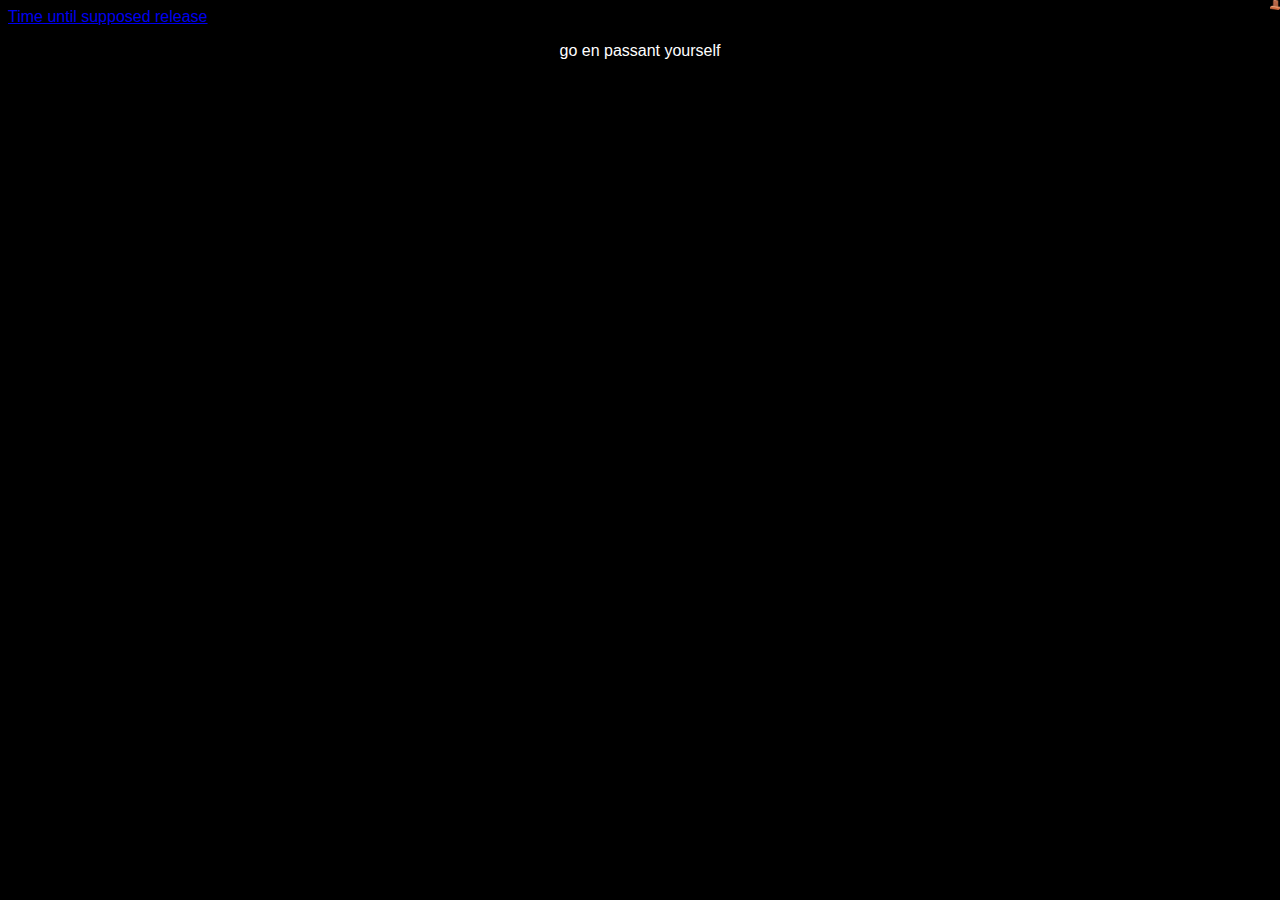
==== index.html @ 2637b938 "Merge pull request #3 from ChessAnarchy/front_page" ====
<!DOCTYPE html>
<html lang="en">
<head>
    <meta charset="UTF-8">
    <title>Anarchy Chess Home Page</title>
    <link rel="icon" type="images/images" href="images/anarchychess.ico" />
    <link rel="stylesheet" href="style.css">
    <script src="https://cdn.logwork.com/widget/countdown.js" defer></script>
    <noscript>You need JavaScipt to run this</noscript>
</head>
<body>
    <body style="background-color:rgb(0, 0, 0);"></body>
    <a href="https://logwork.com/countdown-zhpu" class="countdown-timer" data-style="circles" data-timezone="Europe/Oslo" data-textcolor="#ffffff" data-date="2023-06-12 23:00" data-background="#193296" data-digitscolor="#ffffff" data-unitscolor="#ffffff">Time until supposed release</a>
    <p style="text-align: center;">go en passant yourself</p>
    <a href="brick.html" target="_blank" onclick="window.open('brick.html', 'Popup', 'width=500,height=500'); return false;">
        <img src="images/brick.png" alt="Wonder how many times you've been bricked?" width="10" height="10" class="fixed-image">
    </a>

    <style>
        .fixed-image {
            position: fixed;
            top: 0;
            right: 0;
        }
    </style>

</body>
</html>
---- style.css ----
body {
    background-color: black;
    color: white;
    font-family: 'Segoe UI', Tahoma, Geneva, Verdana, sans-serif;
}
p {
    text-align: center;
}

.bricks {
    background: firebrick;
}

.bricksHeading > img {
    height: 10rem;
}

.bricksHeading {
    display: flex;
    gap: 1rem;
}

.bricksInput {
    display: flex;
    gap: 1rem;
}
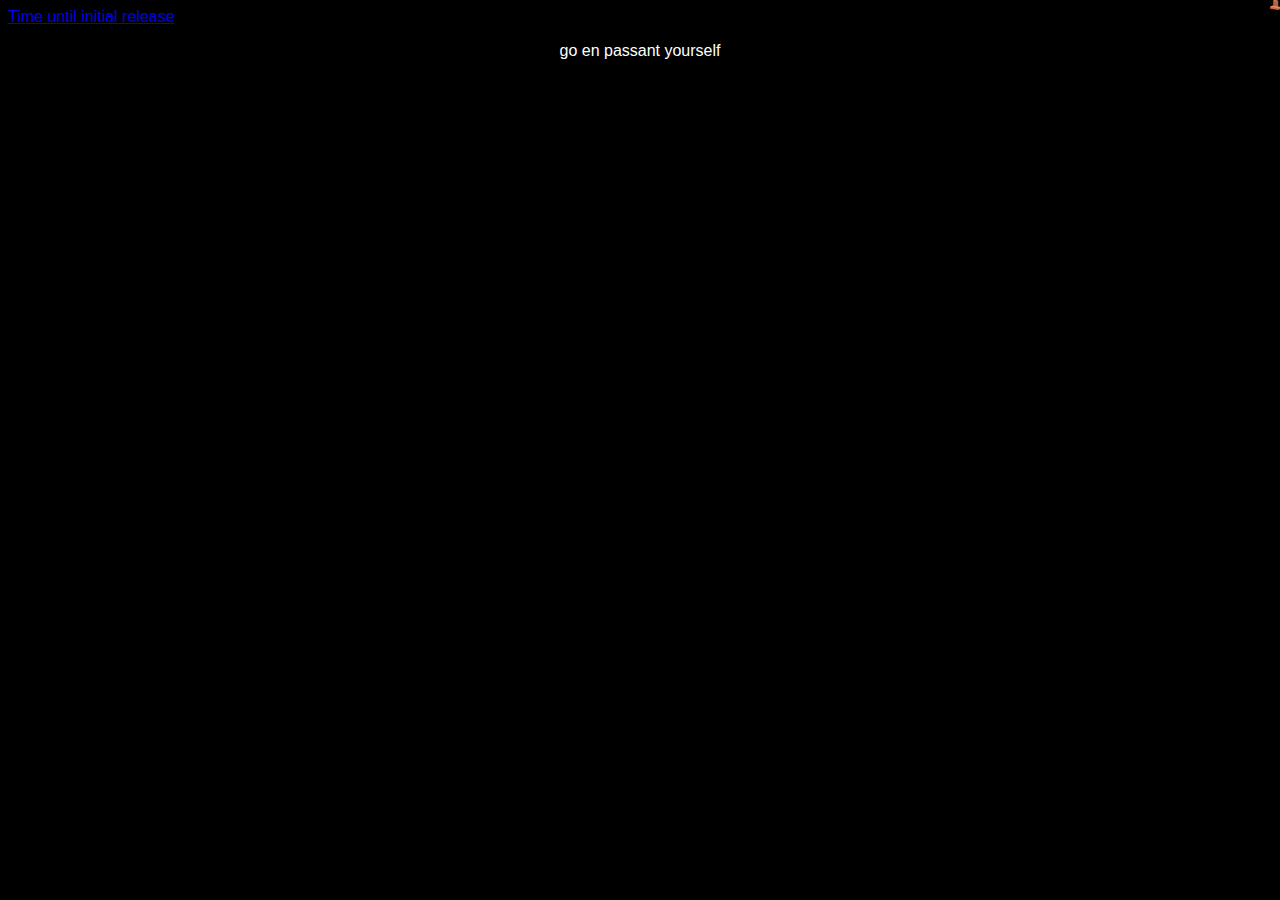
==== commit 68112183: "changed the timer text to "time until initial release" after a discoussion about delaying some backe" ====
--- a/index.html
+++ b/index.html
@@ -3,17 +3,17 @@
 <head>
     <meta charset="UTF-8">
     <title>Anarchy Chess Home Page</title>
-    <link rel="icon" type="images/images" href="images/anarchychess.ico" />
+    <link rel="icon" type="images/images" href="Assets/Images/anarchychess.ico" />
     <link rel="stylesheet" href="style.css">
     <script src="https://cdn.logwork.com/widget/countdown.js" defer></script>
     <noscript>You need JavaScipt to run this</noscript>
 </head>
 <body>
     <body style="background-color:rgb(0, 0, 0);"></body>
-    <a href="https://logwork.com/countdown-zhpu" class="countdown-timer" data-style="circles" data-timezone="Europe/Oslo" data-textcolor="#ffffff" data-date="2023-06-12 23:00" data-background="#193296" data-digitscolor="#ffffff" data-unitscolor="#ffffff">Time until supposed release</a>
+    <a href="https://logwork.com/countdown-zhpu" class="countdown-timer" data-style="circles" data-timezone="Europe/Oslo" data-textcolor="#ffffff" data-date="2023-06-12 23:00" data-background="#193296" data-digitscolor="#ffffff" data-unitscolor="#ffffff">Time until initial release</a>
     <p style="text-align: center;">go en passant yourself</p>
-    <a href="brick.html" target="_blank" onclick="window.open('brick.html', 'Popup', 'width=500,height=500'); return false;">
-        <img src="images/brick.png" alt="Wonder how many times you've been bricked?" width="10" height="10" class="fixed-image">
+    <a href="BrickCounter/brick.html" target="_blank" onclick="window.open('BrickCounter/brick.html', 'Popup', 'width=500,height=500'); return false;">
+        <img src="Assets/Images/brick.png"Wonder how many times you've been bricked?" width="10" height="10" class="fixed-image">
     </a>
 
     <style>
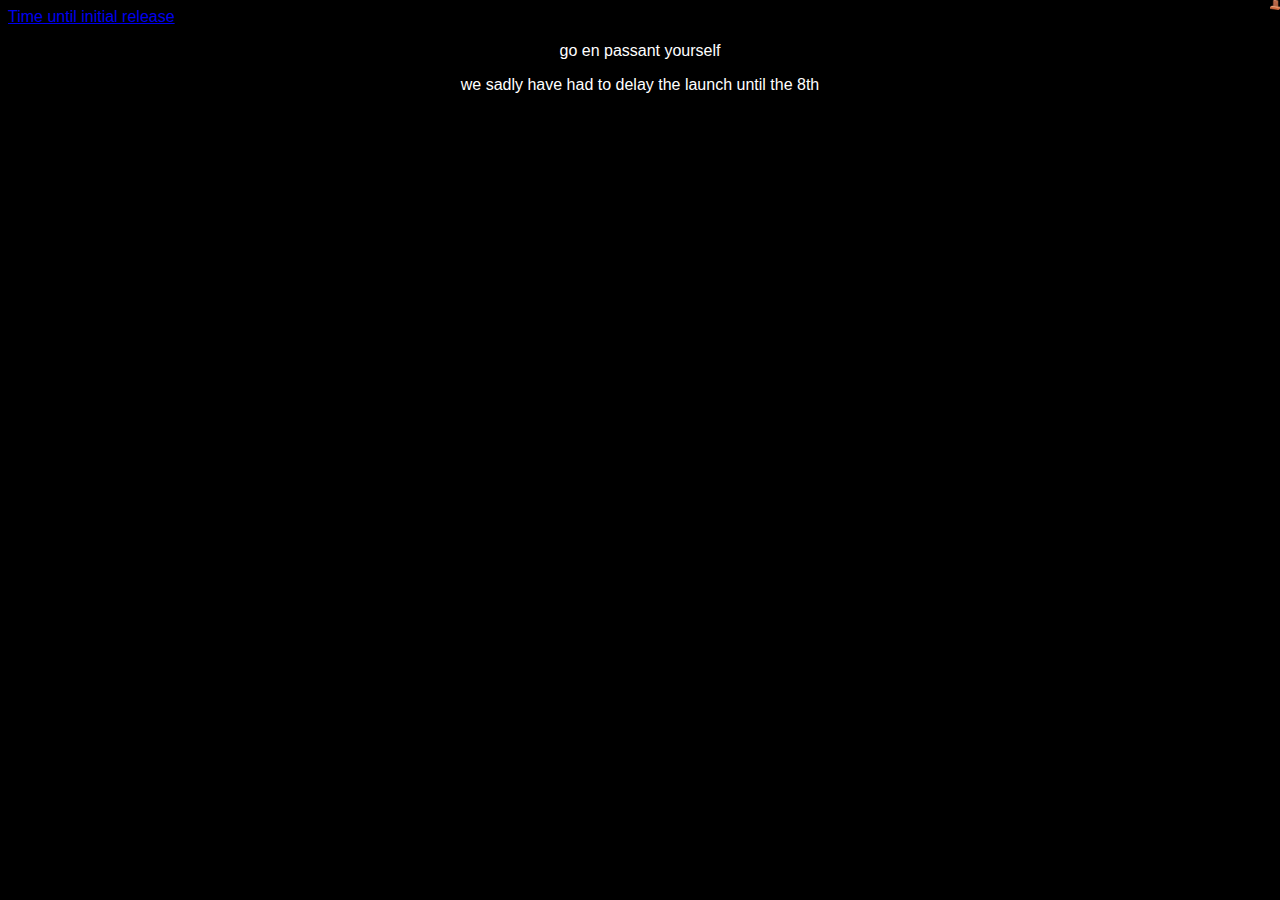
==== commit 3f947d6d: "Update index.html" ====
--- a/index.html
+++ b/index.html
@@ -10,8 +10,9 @@
 </head>
 <body>
     <body style="background-color:rgb(0, 0, 0);"></body>
-    <a href="https://logwork.com/countdown-zhpu" class="countdown-timer" data-style="circles" data-timezone="Europe/Oslo" data-textcolor="#ffffff" data-date="2023-06-12 23:00" data-background="#193296" data-digitscolor="#ffffff" data-unitscolor="#ffffff">Time until initial release</a>
+    <a href="https://logwork.com/countdown-zhpu" class="countdown-timer" data-style="circles" data-timezone="Europe/Oslo" data-textcolor="#ffffff" data-date="2023-06-08 23:00" data-background="#193296" data-digitscolor="#ffffff" data-unitscolor="#ffffff">Time until initial release</a>
     <p style="text-align: center;">go en passant yourself</p>
+    <p style="text-align: center;"> we sadly have had to delay the launch until the 8th</p>
     <a href="BrickCounter/brick.html" target="_blank" onclick="window.open('BrickCounter/brick.html', 'Popup', 'width=500,height=500'); return false;">
         <img src="Assets/Images/brick.png"Wonder how many times you've been bricked?" width="10" height="10" class="fixed-image">
     </a>
@@ -25,4 +26,4 @@
     </style>
 
 </body>
-</html>+</html>
--- a/style.css
+++ b/style.css
@@ -24,3 +24,7 @@
     display: flex;
     gap: 1rem;
 }
+
+@media (max-width:1340px) {
+    
+}
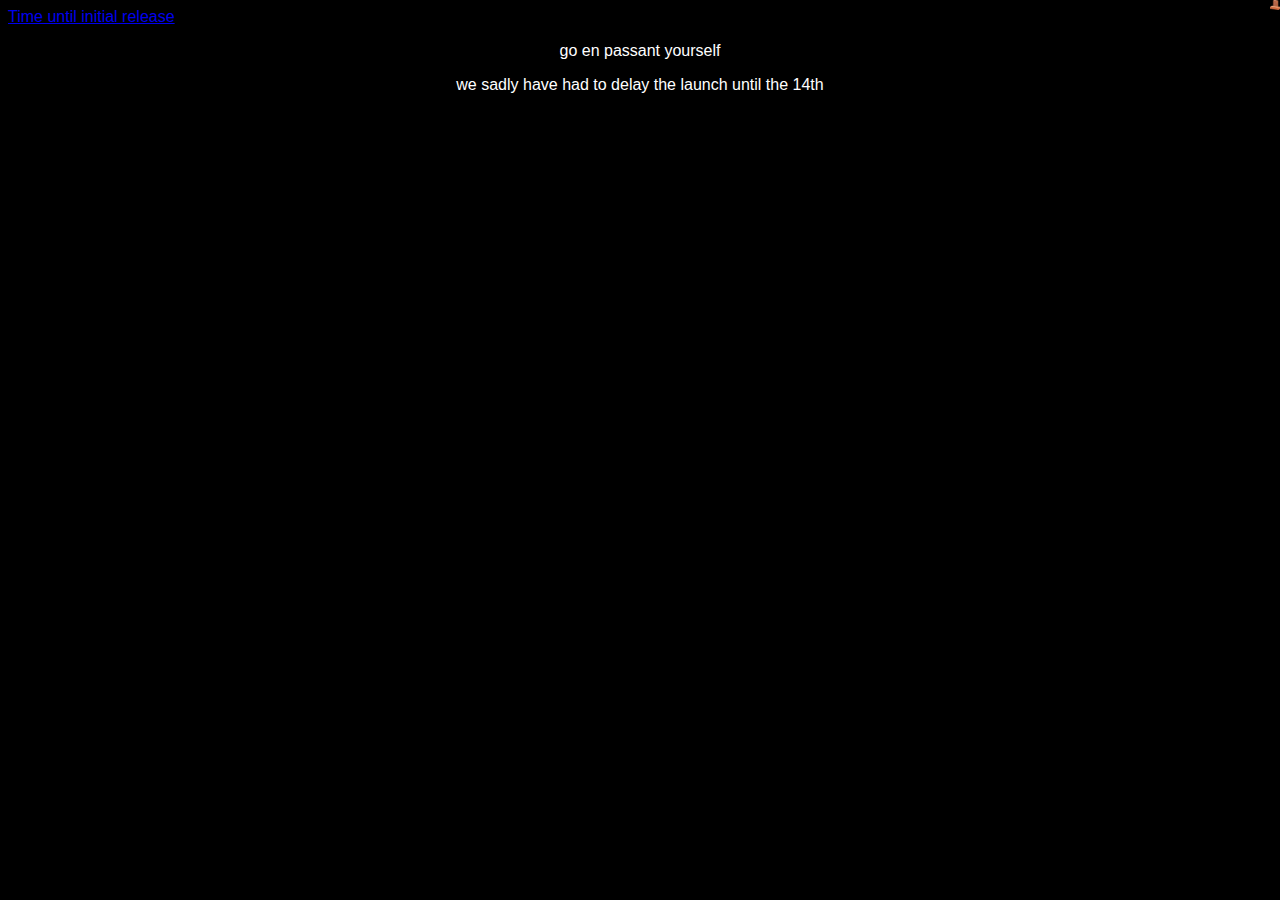
==== commit 027709f9: "fixed a typo in index.html" ====
--- a/index.html
+++ b/index.html
@@ -10,9 +10,9 @@
 </head>
 <body>
     <body style="background-color:rgb(0, 0, 0);"></body>
-    <a href="https://logwork.com/countdown-zhpu" class="countdown-timer" data-style="circles" data-timezone="Europe/Oslo" data-textcolor="#ffffff" data-date="2023-06-08 23:00" data-background="#193296" data-digitscolor="#ffffff" data-unitscolor="#ffffff">Time until initial release</a>
+    <a href="https://logwork.com/countdown-zhpu" class="countdown-timer" data-style="circles" data-timezone="Europe/Oslo" data-textcolor="#ffffff" data-date="2023-06-14 23:00" data-background="#193296" data-digitscolor="#ffffff" data-unitscolor="#ffffff">Time until initial release</a>
     <p style="text-align: center;">go en passant yourself</p>
-    <p style="text-align: center;"> we sadly have had to delay the launch until the 8th</p>
+    <p style="text-align: center;"> we sadly have had to delay the launch until the 14th</p>
     <a href="BrickCounter/brick.html" target="_blank" onclick="window.open('BrickCounter/brick.html', 'Popup', 'width=500,height=500'); return false;">
         <img src="Assets/Images/brick.png"Wonder how many times you've been bricked?" width="10" height="10" class="fixed-image">
     </a>
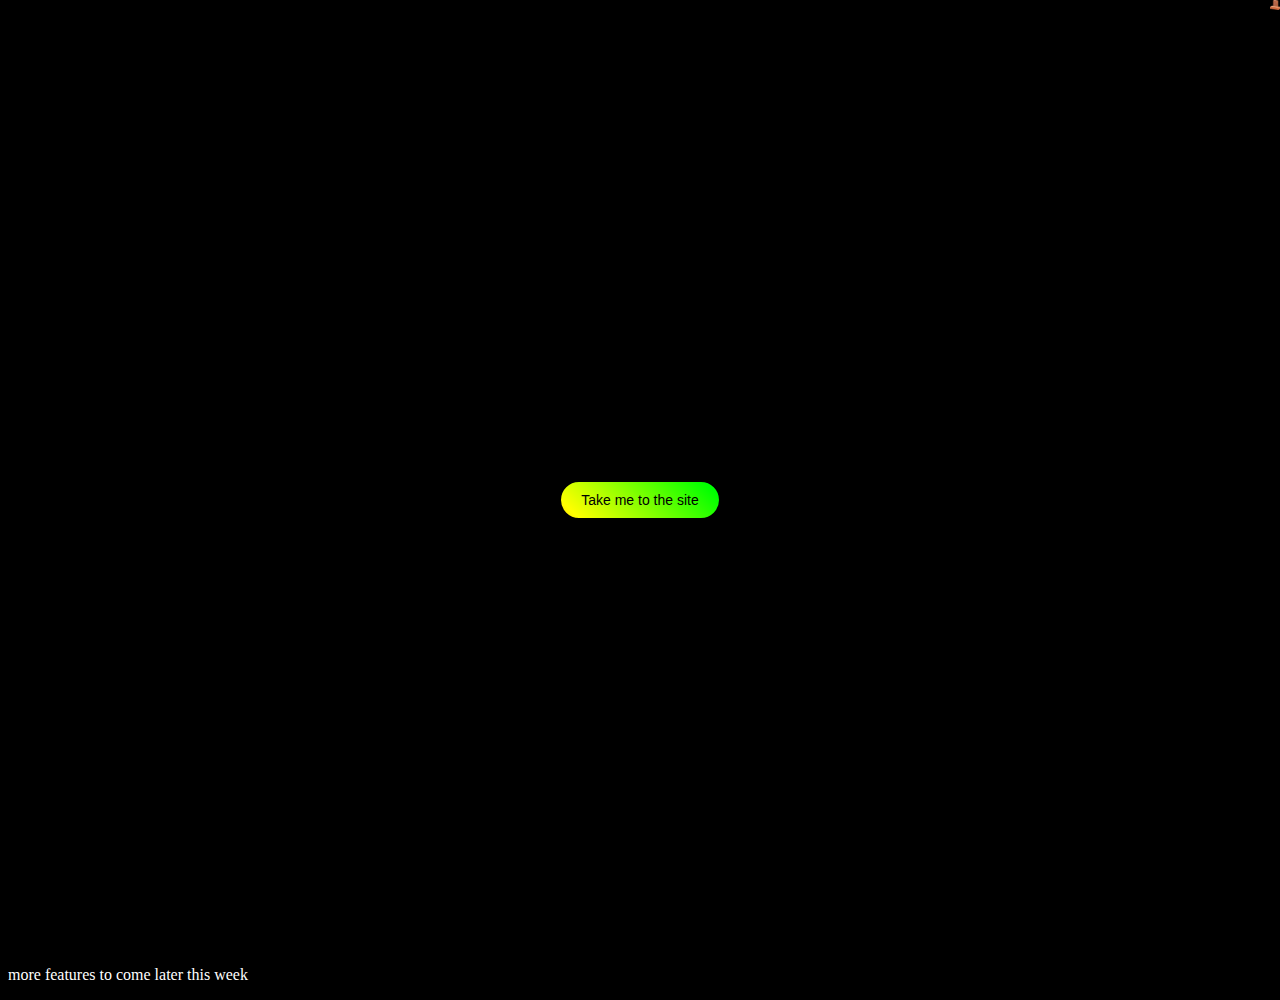
==== commit 6f1acace: "made the site ready for release with some temporary fixes" ====
--- a/index.html
+++ b/index.html
@@ -5,17 +5,19 @@
     <title>Anarchy Chess Home Page</title>
     <link rel="icon" type="images/images" href="Assets/Images/anarchychess.ico" />
     <link rel="stylesheet" href="style.css">
-    <script src="https://cdn.logwork.com/widget/countdown.js" defer></script>
-    <noscript>You need JavaScipt to run this</noscript>
 </head>
 <body>
     <body style="background-color:rgb(0, 0, 0);"></body>
-    <a href="https://logwork.com/countdown-zhpu" class="countdown-timer" data-style="circles" data-timezone="Europe/Oslo" data-textcolor="#ffffff" data-date="2023-06-14 23:00" data-background="#193296" data-digitscolor="#ffffff" data-unitscolor="#ffffff">Time until initial release</a>
-    <p style="text-align: center;">go en passant yourself</p>
-    <p style="text-align: center;"> we sadly have had to delay the launch until the 14th</p>
+    <p style="text-align: center;">go en passant yourself</p>   
     <a href="BrickCounter/brick.html" target="_blank" onclick="window.open('BrickCounter/brick.html', 'Popup', 'width=500,height=500'); return false;">
         <img src="Assets/Images/brick.png"Wonder how many times you've been bricked?" width="10" height="10" class="fixed-image">
     </a>
+    
+    <div class="button-container">
+        <a href="#" class="rounded-button">Take me to the site</a>
+      </div>
+<p class="white-text">more features to come later this week</p>
+
 
     <style>
         .fixed-image {
--- a/style.css
+++ b/style.css
@@ -1,30 +1,45 @@
-body {
-    background-color: black;
-    color: white;
-    font-family: 'Segoe UI', Tahoma, Geneva, Verdana, sans-serif;
-}
-p {
-    text-align: center;
+.button-container {
+  display: flex;
+  justify-content: center;
+  align-items: center;
+  height: 100vh;
 }
 
-.bricks {
-    background: firebrick;
+.rounded-button {
+  display: inline-block;
+  padding: 10px 20px;
+  border-radius: 20px;
+  background: linear-gradient(45deg, #f00, #ff0, #0f0, #0ff, #00f, #f0f, #f00);
+  background-size: 500% 500%;
+  animation: rainbow 5s linear infinite;
+  border: 2px solid #000;
+  text-decoration: none;
+  font-family: Arial, sans-serif;
+  font-size: 14px;
+  color: #000;
+  transition: background-color 0.3s;
 }
 
-.bricksHeading > img {
-    height: 10rem;
+.rounded-button:hover {
+  background-color: #d9d9d9;
 }
 
-.bricksHeading {
-    display: flex;
-    gap: 1rem;
+.hidden {
+  display: none;
 }
 
-.bricksInput {
-    display: flex;
-    gap: 1rem;
+@keyframes rainbow {
+  0% {
+    background-position: 0% 50%;
+  }
+  50% {
+    background-position: 100% 50%;
+  }
+  100% {
+    background-position: 0% 50%;
+  }
 }
 
-@media (max-width:1340px) {
-    
-}
+.white-text {
+  color: white;
+}